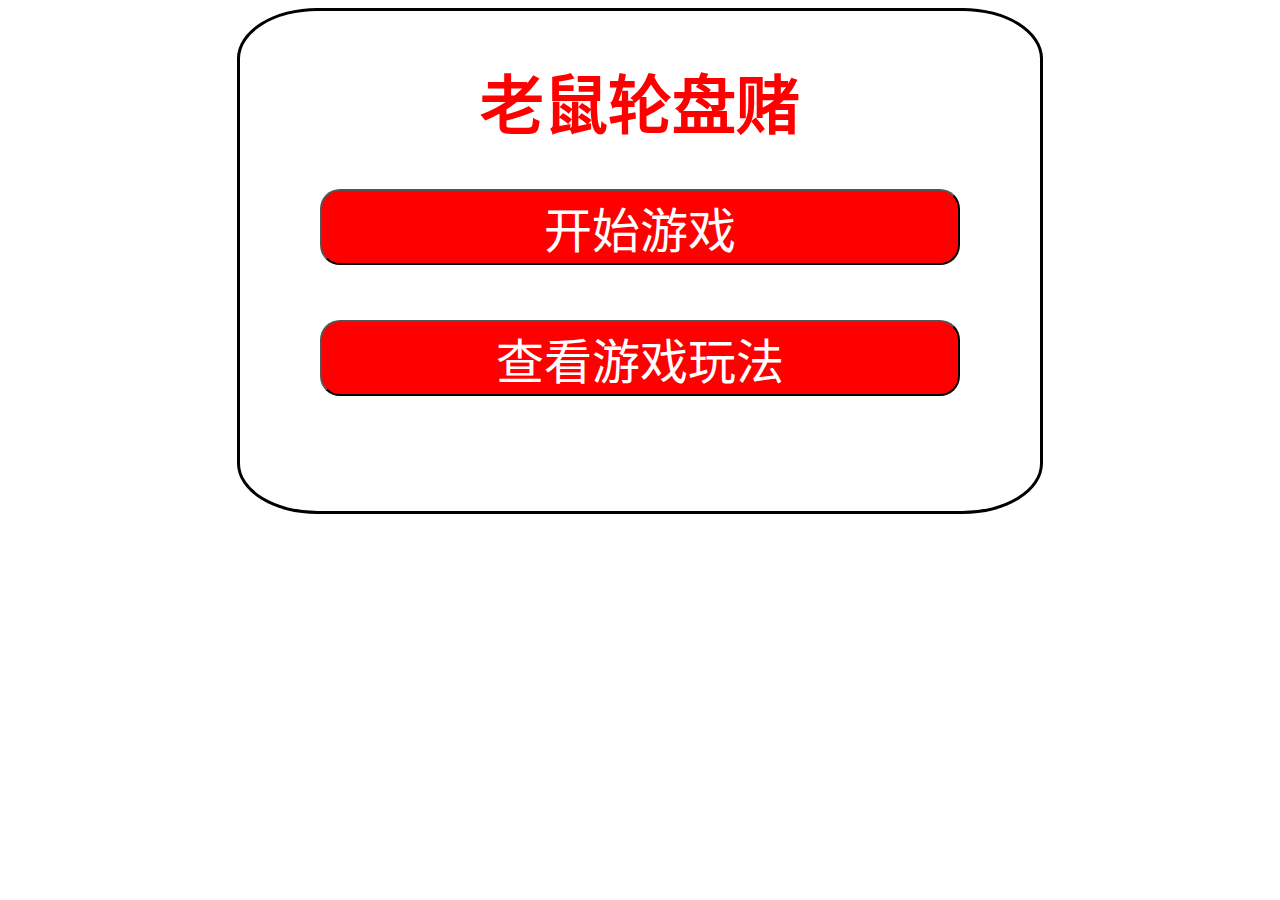
==== index.html @ a85a6798 "Add files via upload" ====
<!DOCTYPE html>
<html lang="zh-CN">
<head>
    <link rel="stylesheet" type="text/css" href="./css/index.css">
    <meta charset="UTF-8">
    <title>老鼠轮盘赌</title>
    <script src="./lib/jquery-3.7.js"></script>
    <script src="./js/index.js"></script>
</head>
<body>
<div class="start-index">
    <h1 class="game-title">老鼠轮盘赌</h1>

    <button class="game-playing-button">开始游戏</button>

    <button class="game-help-button">查看游戏玩法</button>
</div>
</body>
</html>
---- css/index.css ----
.game-title {
    font-size: 4rem;
    text-align: center;
    color: red;
}

.start-index {
    margin-left: auto;
    margin-right: auto;
    width: 50rem;
    height: 500px;
    border-style: solid;
    border-radius: 10%;
}

.game-playing-button, .game-help-button {
    position: absolute;
    left: 25%;
    right: 25%;
    background-color: red;
    font-size: 3rem;
    color: white;
    border-radius: 20px;
}

.game-help-button {
    top: 20rem;
}
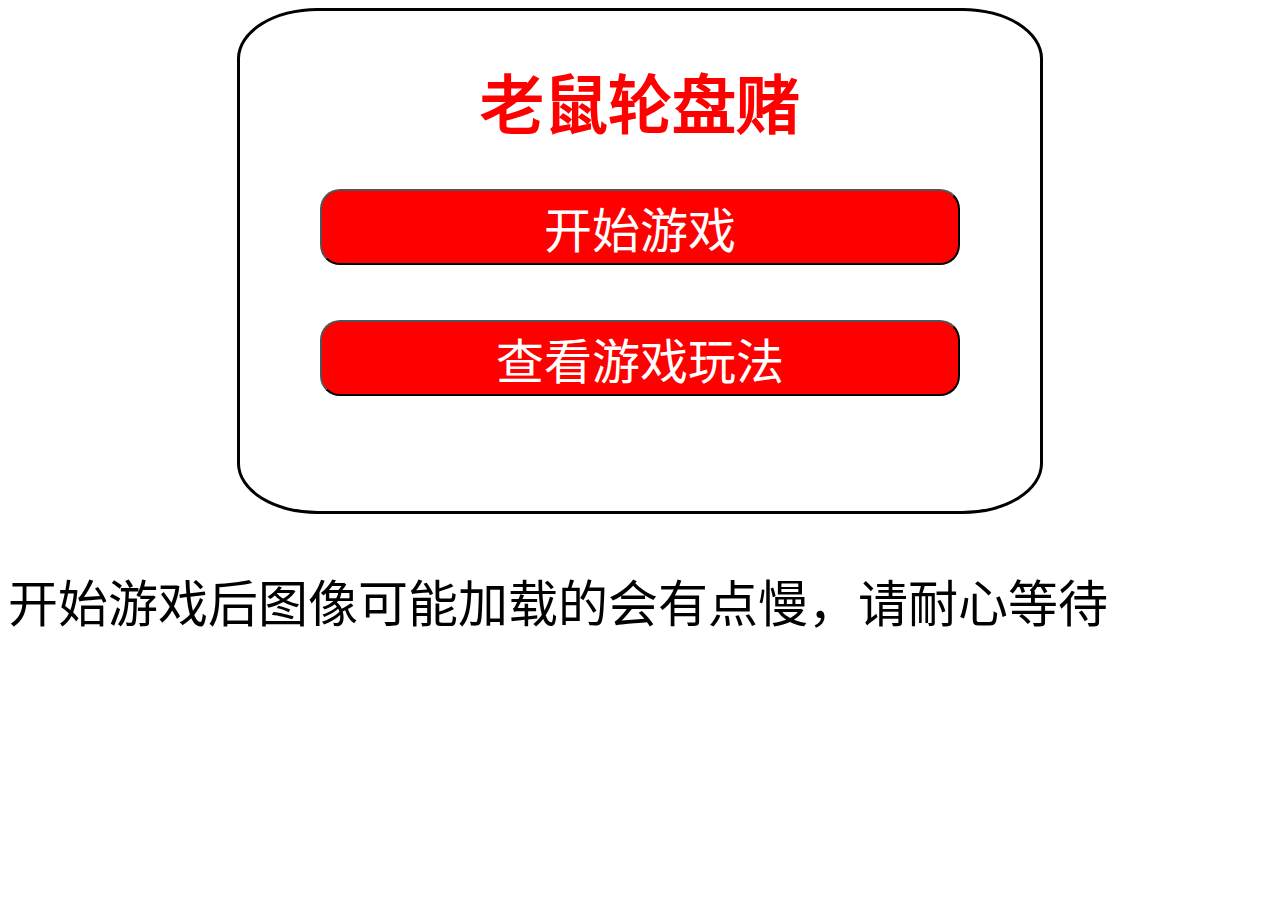
==== commit 5a9068bc: "Add files via upload" ====
--- a/index.html
+++ b/index.html
@@ -14,6 +14,8 @@
     <button class="game-playing-button">开始游戏</button>
 
     <button class="game-help-button">查看游戏玩法</button>
+
 </div>
+<p style="font-size: 50px">开始游戏后图像可能加载的会有点慢，请耐心等待</p>
 </body>
 </html>